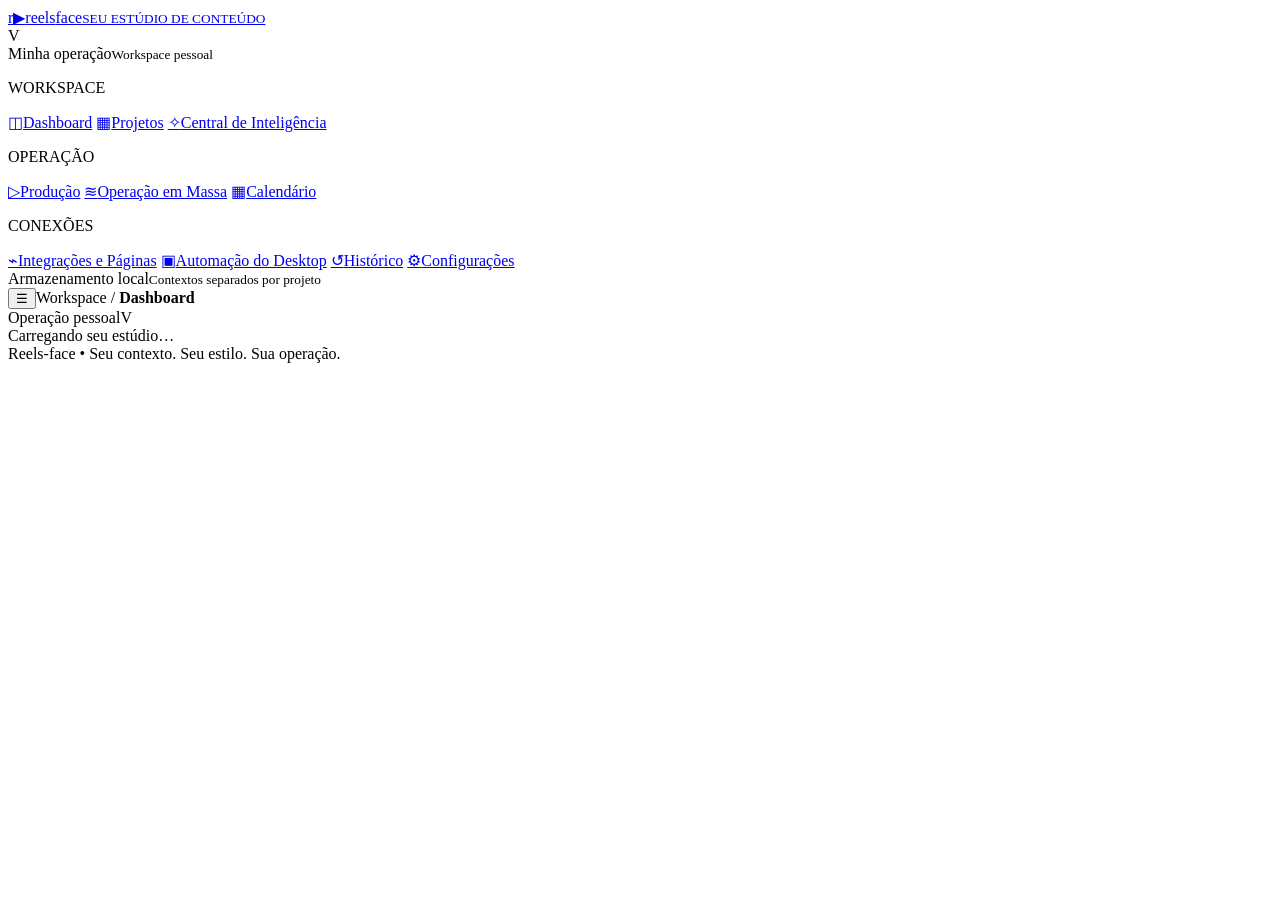
==== app/static/index.html @ de99e6f0 "Build Reels-face workspace and prepare persistent Render deployment" ====
<!doctype html>
<html lang="pt-BR">
<head>
<meta charset="UTF-8"><meta name="viewport" content="width=device-width,initial-scale=1">
<meta name="theme-color" content="#111a16"><title>Reels-face · Estúdio de conteúdo</title>
<link rel="stylesheet" href="/static/style.css"><script src="/static/app.js" defer></script>
</head>
<body>
<aside class="sidebar">
<a class="brand" href="#dashboard"><span class="brand-icon">r<span>▶</span></span><span>reels<span class="brand-light">face</span><small>SEU ESTÚDIO DE CONTEÚDO</small></span></a>
<div class="workspace"><span class="workspace-icon">V</span><div>Minha operação<small>Workspace pessoal</small></div><span class="workspace-dot"></span></div>
<p class="nav-label">WORKSPACE</p>
<nav id="navigation">
<a href="#dashboard" data-view="dashboard"><span aria-hidden="true">◫</span>Dashboard</a>
<a href="#projects" data-view="projects"><span aria-hidden="true">▦</span>Projetos</a>
<a href="#intelligence" data-view="intelligence"><span aria-hidden="true">✧</span>Central de Inteligência</a>
<p class="nav-label">OPERAÇÃO</p>
<a href="#production" data-view="production"><span aria-hidden="true">▷</span>Produção</a>
<a href="#batches" data-view="batches"><span aria-hidden="true">≋</span>Operação em Massa</a>
<a href="#calendar" data-view="calendar"><span aria-hidden="true">▦</span>Calendário</a>
<p class="nav-label">CONEXÕES</p>
<a href="#integrations" data-view="integrations"><span aria-hidden="true">⌁</span>Integrações e Páginas</a>
<a href="#desktop" data-view="desktop"><span aria-hidden="true">▣</span>Automação do Desktop</a>
<a href="#history" data-view="history"><span aria-hidden="true">↺</span>Histórico</a>
<a href="#settings" data-view="settings"><span aria-hidden="true">⚙</span>Configurações</a>
</nav>
<div class="sidebar-bottom"><span class="status-dot"></span> Armazenamento local<small>Contextos separados por projeto</small></div>
</aside>
<div class="main-shell">
<header class="topbar"><button class="mobile-menu icon-button" id="menu-toggle" aria-label="Abrir navegação">☰</button><span class="breadcrumb">Workspace <span>/</span> <strong id="breadcrumb">Dashboard</strong></span><div class="topbar-right"><span class="environment"><span class="status-dot"></span> Operação pessoal</span><span class="avatar">V</span></div></header>
<main id="main" tabindex="-1"><div class="loading">Carregando seu estúdio…</div></main>
<footer>Reels-face <span>•</span> Seu contexto. Seu estilo. Sua operação.</footer>
</div>
<dialog id="modal"><div id="modal-content"></div></dialog>
<div id="toast" role="status" aria-live="polite"></div>
</body></html>
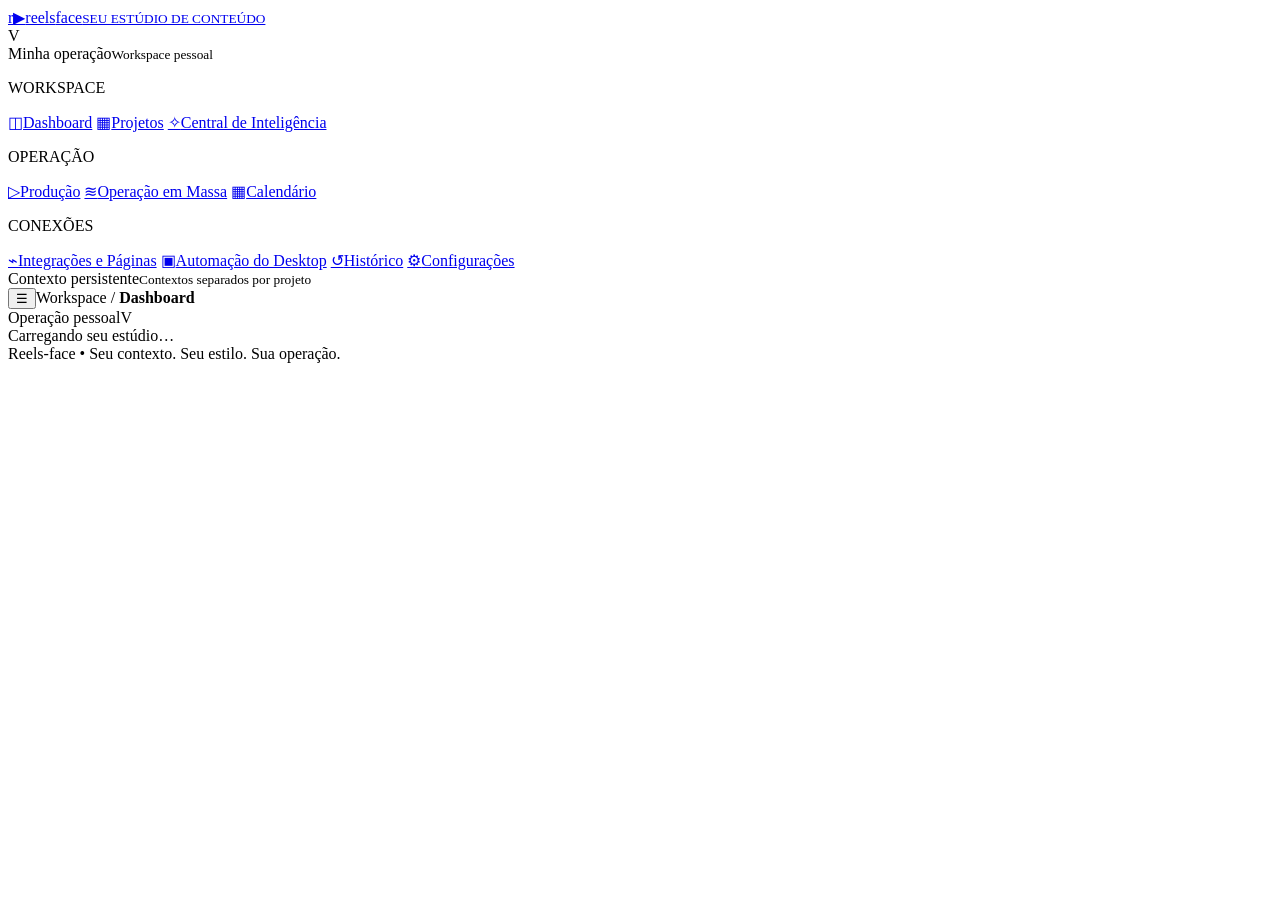
==== commit 13bb41b7: "Support Supabase persistence and free Streamlit Community Cloud deployment" ====
--- a/app/static/index.html
+++ b/app/static/index.html
@@ -24,7 +24,7 @@
 <a href="#history" data-view="history"><span aria-hidden="true">↺</span>Histórico</a>
 <a href="#settings" data-view="settings"><span aria-hidden="true">⚙</span>Configurações</a>
 </nav>
-<div class="sidebar-bottom"><span class="status-dot"></span> Armazenamento local<small>Contextos separados por projeto</small></div>
+<div class="sidebar-bottom"><span class="status-dot"></span> Contexto persistente<small>Contextos separados por projeto</small></div>
 </aside>
 <div class="main-shell">
 <header class="topbar"><button class="mobile-menu icon-button" id="menu-toggle" aria-label="Abrir navegação">☰</button><span class="breadcrumb">Workspace <span>/</span> <strong id="breadcrumb">Dashboard</strong></span><div class="topbar-right"><span class="environment"><span class="status-dot"></span> Operação pessoal</span><span class="avatar">V</span></div></header>
